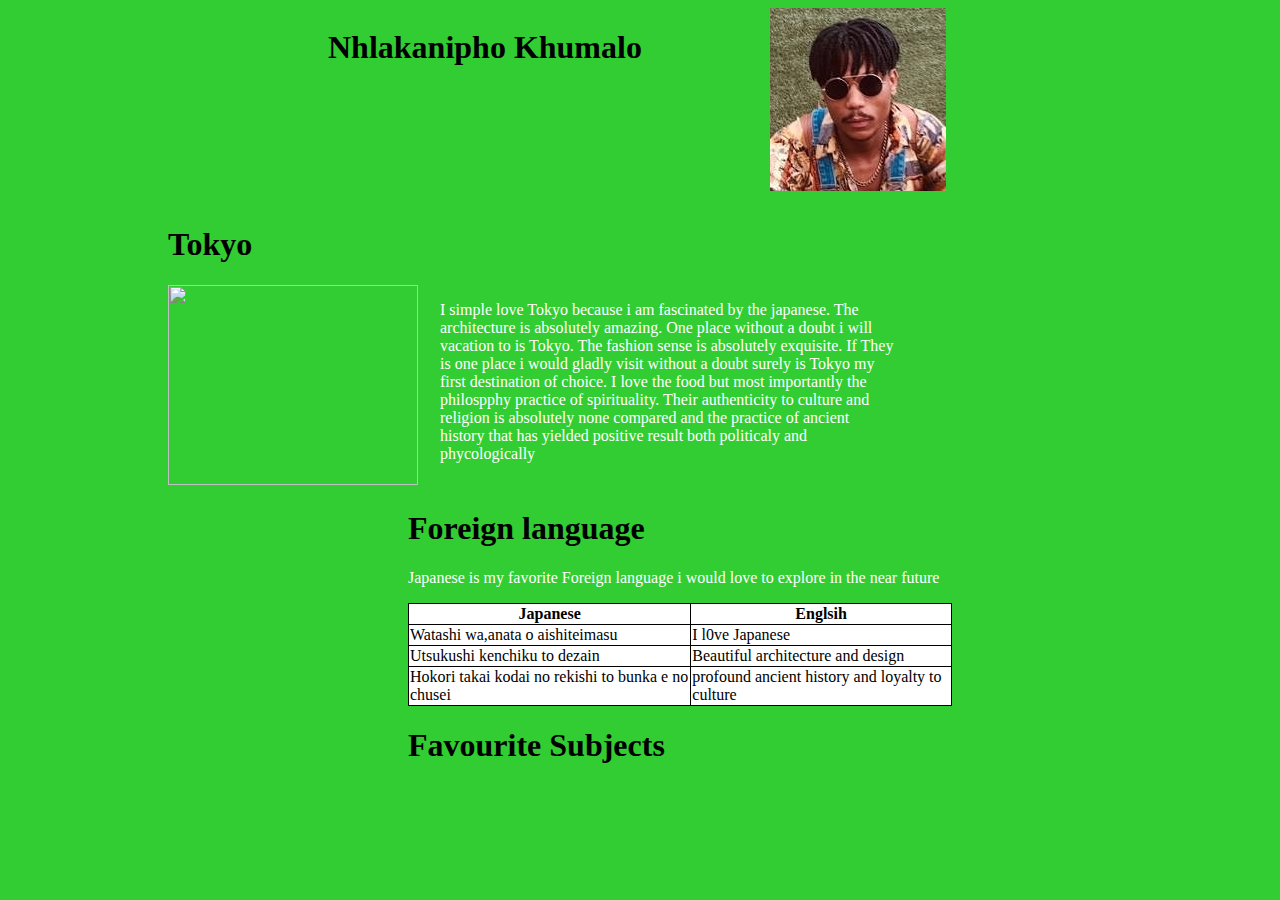
==== flex-box.html @ 4f64ee8b "initial commit" ====
<!DOCTYPE html>
<html lang="en">

<head>
    <meta charset="UTF-8">
    <meta http-equiv="X-UA-Compatible" content="IE=edge">
    <meta name="viewport" content="width=device-width, initial-scale=1.0">
    <title>Document</title>
    <link rel="stylesheet" href="style.css">
</head>

<body>
    <div class="container">
        <div class="name">
            <h1>Nhlakanipho Khumalo</h1>
        </div>
        <div class="page1">
            <img src="./snap short.jpg" alt="">
        </div>

    </div>

    <div class="cityP">
        <div class="city">
            <h1>Tokyo</h1>
            <!-- </div>
        <div class="name2"> -->

        </div>
        <div class="image1">
            <div>
                <img src="https://www.travelanddestinations.com/wp-content/uploads/2019/01/Hozomon-gate-in-Tokyo-at-night.jpg"
                    height="200px" width="250px" alt="">
                    </div>
                    <div class="lovefort">  <p>I simple love Tokyo because i am fascinated by the japanese.
                            The architecture is absolutely amazing. One place without a doubt i will vacation to is Tokyo.
                            The fashion sense is absolutely exquisite. 
                            If They is one place i would gladly visit without a doubt surely is Tokyo my first destination of choice. I love the food but most importantly the philospphy practice of spirituality. 
                        Their authenticity to culture and religion is absolutely none compared and the practice of ancient history that has yielded positive result both politicaly and phycologically</p>
                    </div>

        </div>

    </div>


</body>

<table class="language">
    <tr>
        <div class="foreignl">
            <h1>Foreign language</h1>
           <div class="subcolhead">
        Japanese is my favorite Foreign language i would love to explore in the near future
           </div>

        </div>
        <th>Japanese</th>
        <th>Englsih</th>
    </tr>
    <tr>
        <td>Watashi wa,anata o aishiteimasu</td>
        <td>I l0ve Japanese</td>
    </tr>
    <tr>
        <td>Utsukushi kenchiku to dezain</td>
        <td>Beautiful architecture and design</td>
    </tr>
    <tr>
        <td>Hokori takai kodai no rekishi to bunka e no chusei</td>
        <td>profound ancient history and loyalty to culture</td>

        <colgroup>
            <col span="2" style="background-color:white">

        </colgroup>
    </tr>
</table>

<div class="academics">
    <div class="fsubjects">
        <h1>Favourite Subjects</h1>
    </div>

</html>
---- style.css ----
/*.page1{
    background: orangered;
    margin: 0em;
    padding-left: 5em;
}*/

.container{
    display: flex;
    margin: 0em;
    padding-left: 5em;
}

.page1{
    margin: 0em;
    padding-left: 8em;
}

.name{
  padding-left: 15em;
}

body{  
    background-color: limegreen;
}

.cityP{
    padding-top: 10px;
    }

.name2{
  word-break: break-all;
  position: relative;
  text-align: center;
  color: white;
}

.language{
        margin-right: 20em;
        margin-left: 25em;
      }
  .foreignl{
      margin-right: 20em;
      margin-left: 25em;
  }

  .city{
      margin-right: 10em;
      margin-left: 10em;
  }

  .image1{

      margin-right: 10em;
      margin-left: 10em;
      width: 30%;
      display: flex
  }

  table, th, td {
    border: 1px solid black;
    border-collapse: collapse;
  }

   /*{
      float: right;
      margin-right: 1em;
      margin-left: 1em;
      padding-right: 1%;
  }*/

  .fsubjects{
    margin-right: 20em;
    margin-left: 25em;
  }

  .lovefort{
    color: white;
  float: left;
  margin-right: 30%;
  margin-left: 20%;
  padding-left: 1em;
  position: absolute;
  }

  .subcolhead{
      margin-bottom: 1em;
      color: white;
  }


/*.image1{
    display: flex;
    justify-content: flex-end;
}*/
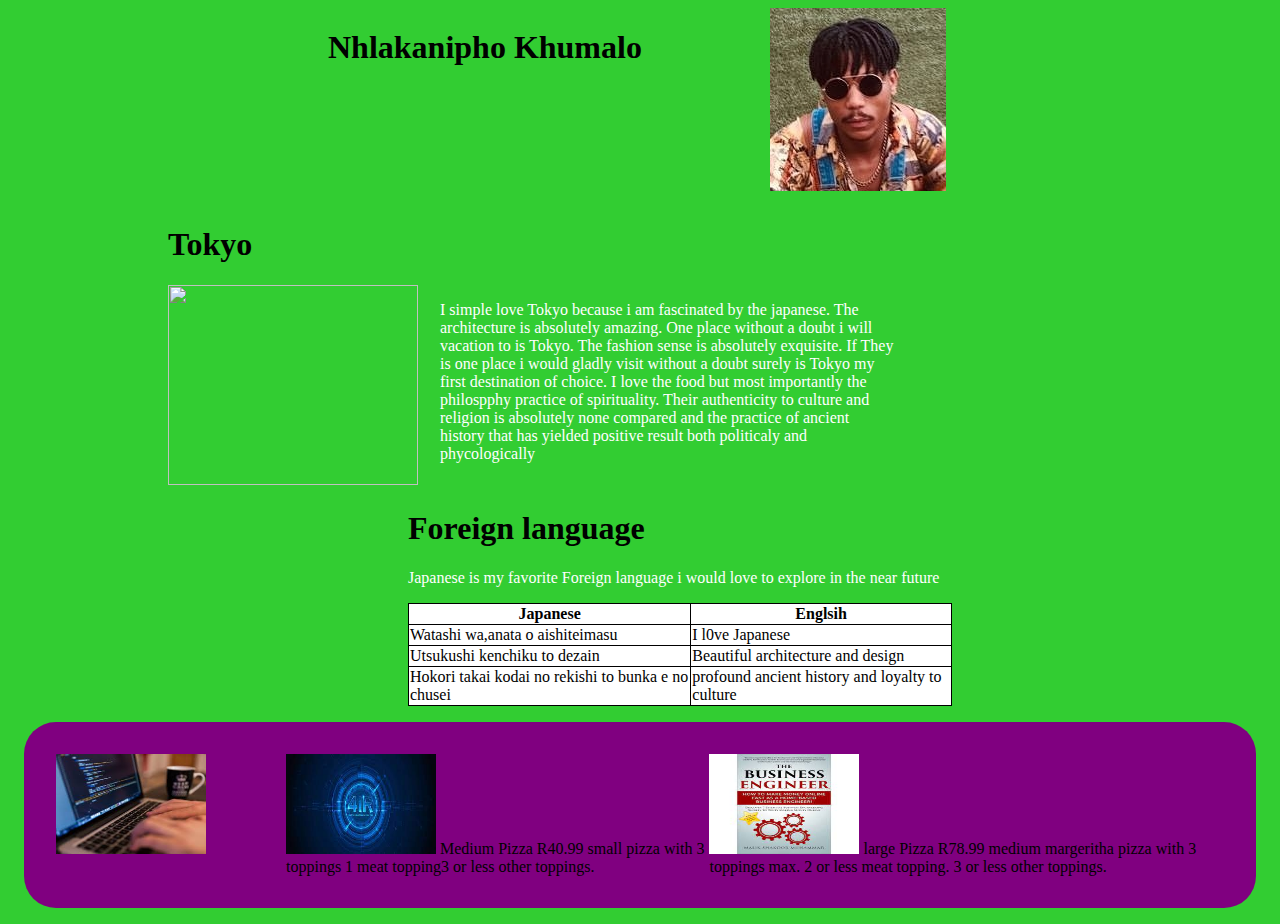
==== commit 6b1ca943: "initial commit" ====
--- a/flex-box.html
+++ b/flex-box.html
@@ -77,10 +77,29 @@
     </tr>
 </table>
 
-<div class="academics">
-    <div class="fsubjects">
-        <h1>Favourite Subjects</h1>
+<div class="headsub">
+
+    <div class="subjects">
+
+        <div class="coding">
+           <img src="coding snap.jpg" width="150px" height="100px" alt=""></div>
+
+    
+         <div class="sub4IR">
+                   <img src="4IR snap.jpg" height="100px" width="150px" alt="">
+                   Medium Pizza R40.99 small pizza with 3 toppings 1 meat topping3 or less other toppings. </div>           
+         
+    
+         <div class="businesseng">
+                <img src="Business Eng Snap.jpg" height="100px" width="150px" alt="">
+                large Pizza R78.99 medium margeritha pizza with 3 toppings max. 2 or less meat topping. 3 or less other toppings.
+         </div>
+        </div>
+    
+    
     </div>
+    
+
 
 </html>
 
--- a/style.css
+++ b/style.css
@@ -87,6 +87,45 @@
       color: white;
   }
 
+  .subject1{
+    margin-right: 5em;
+    margin-left: 10em;
+    padding-right: 5em;
+  }
+
+  .subpic{
+      margin-right: 100em;
+      margin-left: 18em;
+      height: 40em;
+      width: 100em;
+      padding-bottom: 8em;
+  }
+
+  .textcode{
+    color: white;
+    float: left;
+    margin-right: 80%;
+    margin-left: 10%;
+    padding-bottom: 5em;
+    position: absolute;
+  }
+
+  .subjects{
+    border: 1000px;
+    padding: 2em;
+    margin: 1em;
+    border-radius: 2em;
+    background-color: purple;
+    display: flex;
+}
+
+.subjects{
+  display: flex;
+}
+
+.sub4IR{
+  margin-left: 5em;
+}
 
 /*.image1{
     display: flex;
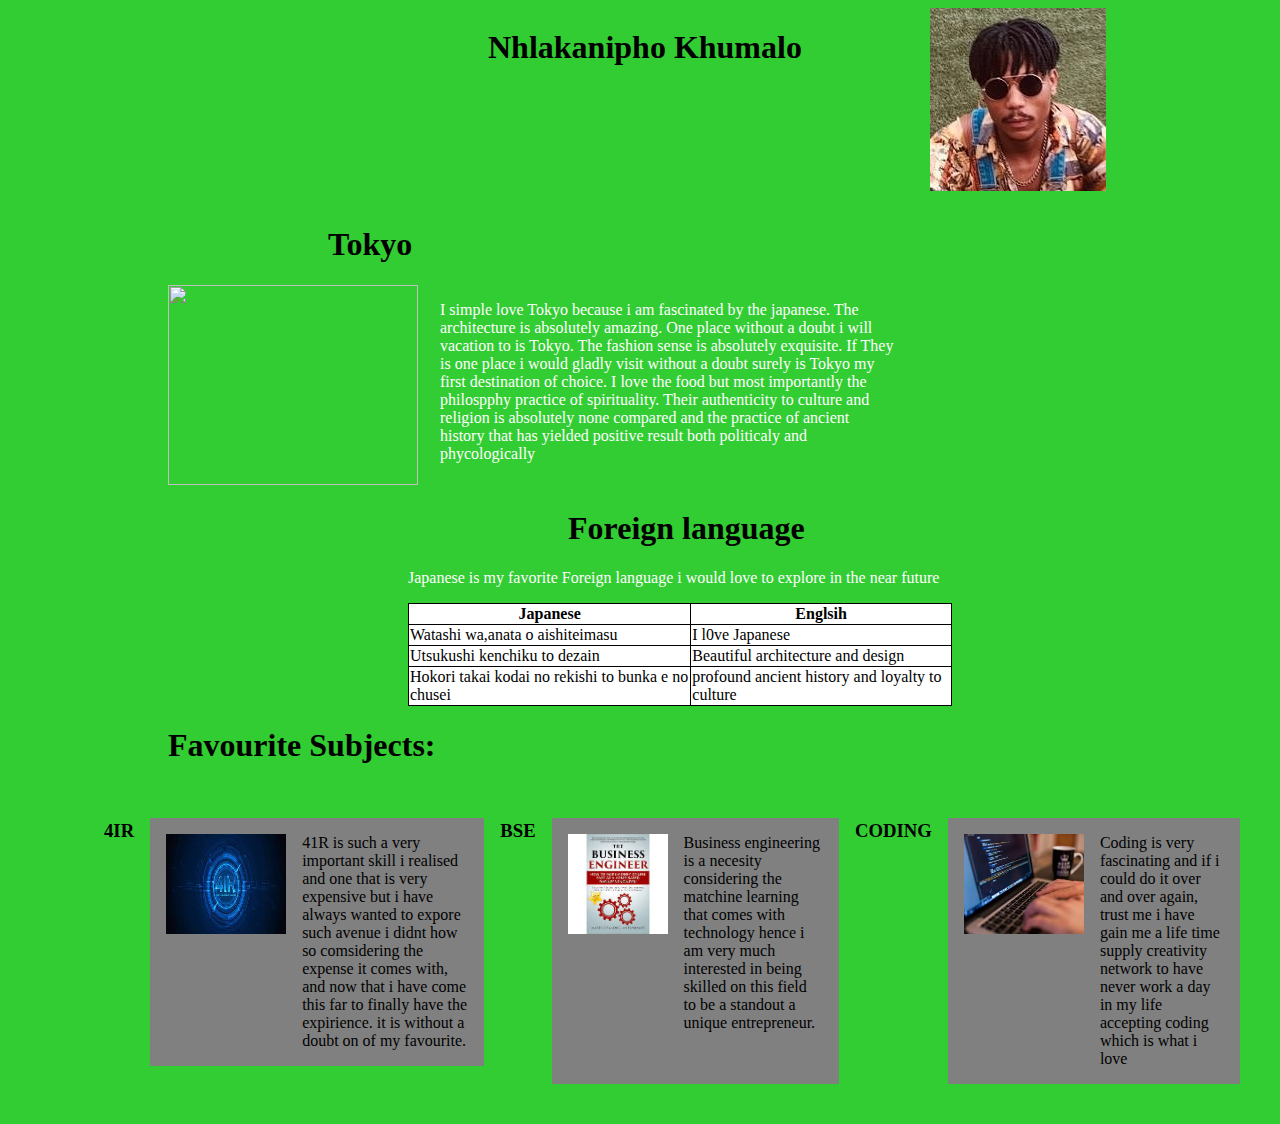
==== commit ee91a7ba: "initial commit" ====
--- a/flex-box.html
+++ b/flex-box.html
@@ -77,29 +77,34 @@
     </tr>
 </table>
 
-<div class="headsub">
 
-    <div class="subjects">
-
-        <div class="coding">
-           <img src="coding snap.jpg" width="150px" height="100px" alt=""></div>
-
-    
-         <div class="sub4IR">
-                   <img src="4IR snap.jpg" height="100px" width="150px" alt="">
-                   Medium Pizza R40.99 small pizza with 3 toppings 1 meat topping3 or less other toppings. </div>           
-         
-    
-         <div class="businesseng">
-                <img src="Business Eng Snap.jpg" height="100px" width="150px" alt="">
-                large Pizza R78.99 medium margeritha pizza with 3 toppings max. 2 or less meat topping. 3 or less other toppings.
-         </div>
-        </div>
-    
-    
-    </div>
-    
-
+<Div class="H1"><h1>Favourite Subjects:</h1></Div>
+    <div class="container">
+        
+                <div class="subjectsfv">
+                    <h3>4IR</h3>
+                    <div class="cardsgroup">
+                        <div class="IR1 cards" >
+                            <img src="4IR snap.jpg" alt="" style="height: 100px; width: 120px;">
+                            <div>41R is such a very important skill i realised and one that is very expensive but i have always wanted to expore such avenue i didnt how so comsidering the expense it comes with, and now that i have come this far to finally have the expirience. it is without a doubt on of my favourite.</div>
+                        </div>
+                    </div>
+                         <h3>BSE</h3>
+                     <div class="bse2 cards">
+                               <img src="Business Eng Snap.jpg" alt="" style="height: 100px; width: 120px;">
+                             <div>Business engineering is a necesity considering the matchine learning that comes with technology hence i am very much interested in being skilled on this field to be a standout a unique entrepreneur.</div> 
+                               
+                               
+                     </div>
+                     <h3>CODING</h3>
+                     <div class="coding3 cards">
+                            <img src="coding snap.jpg" alt="" style="height: 100px; width: 120px;">
+                            <div>Coding is very fascinating and if i could do it over and over again, trust me i have gain me a life time supply creativity network to have never work a day in my life accepting coding which is what i love</div>
+                     </div>
+            
+        
+            </div>
+            </div>
 
 </html>
 
--- a/style.css
+++ b/style.css
@@ -110,24 +110,41 @@
     position: absolute;
   }
 
-  .subjects{
-    border: 1000px;
-    padding: 2em;
-    margin: 1em;
-    border-radius: 2em;
-    background-color: purple;
-    display: flex;
-}
-
-.subjects{
+.container2022{
   display: flex;
 }
 
-.sub4IR{
+  .subjectsfv{
+    padding: 1em;
+    display: flex;
+  }
+
+.IR1{
+  padding: 1em;
+}
+
+H1{
   margin-left: 5em;
 }
 
-/*.image1{
+  .bse2{
+    padding: 1em;
+  }
+
+  .coding3{
+    padding: 1em;
+  }
+
+  .cards{
     display: flex;
-    justify-content: flex-end;
-}*/ +    background-color: grey;
+    justify-content: space-between;
+    margin: 1em;
+  }
+
+  .cards div{
+    /* background-color: yellow; */
+    margin-left: 1em;
+  }
+
+ 
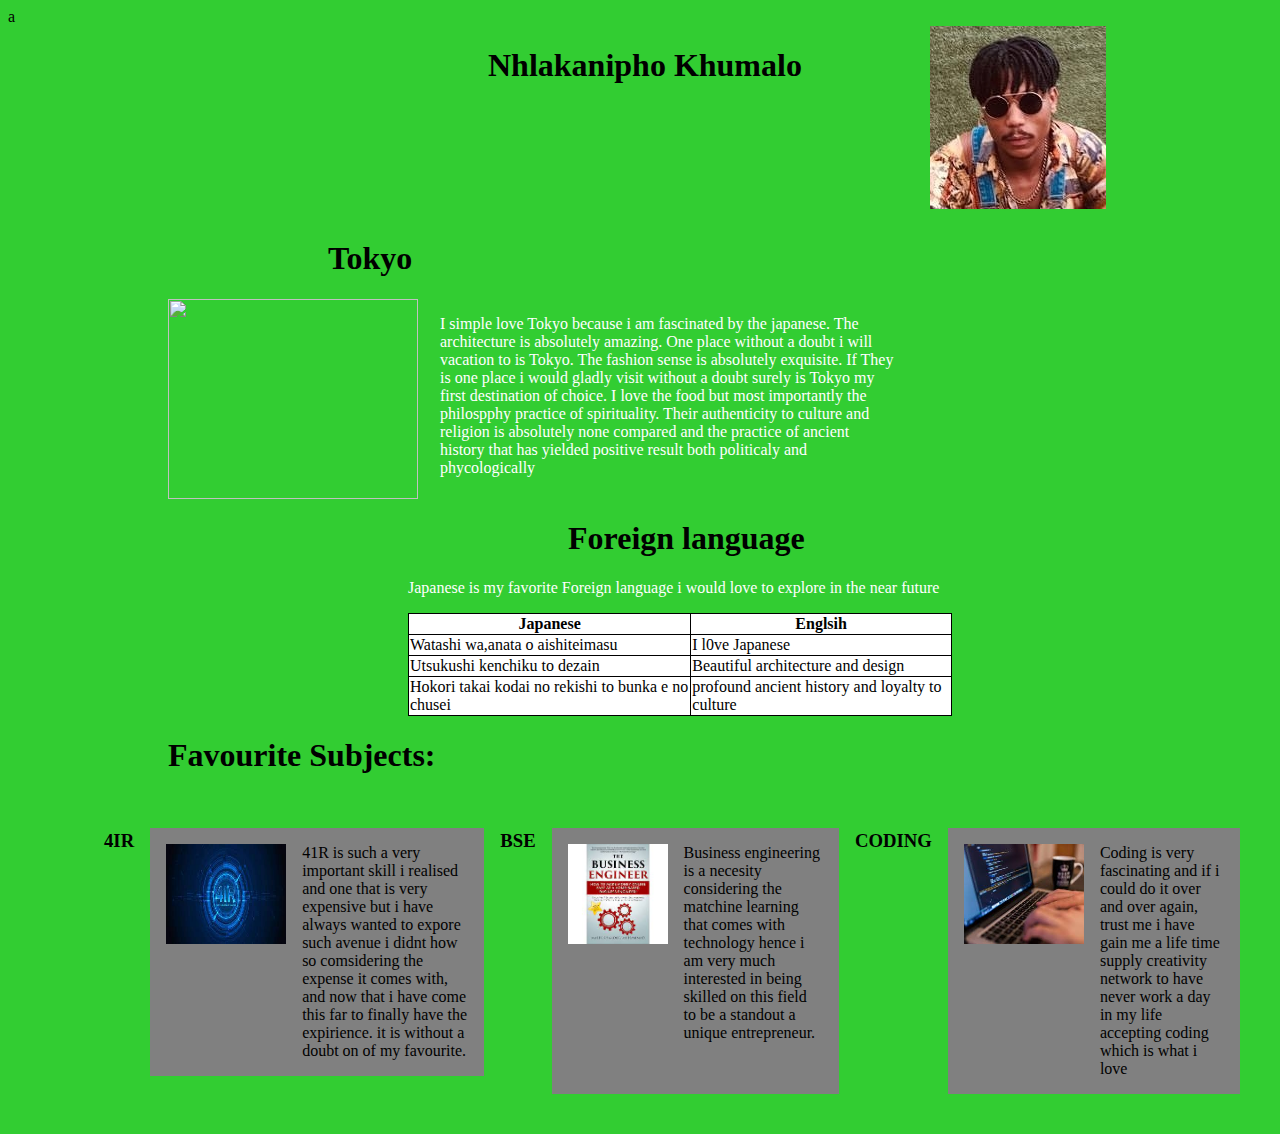
==== commit 6d3e8585: "initial commit" ====
--- a/flex-box.html
+++ b/flex-box.html
@@ -1,4 +1,4 @@
-<!DOCTYPE html>
+a<!DOCTYPE html>
 <html lang="en">
 
 <head>
